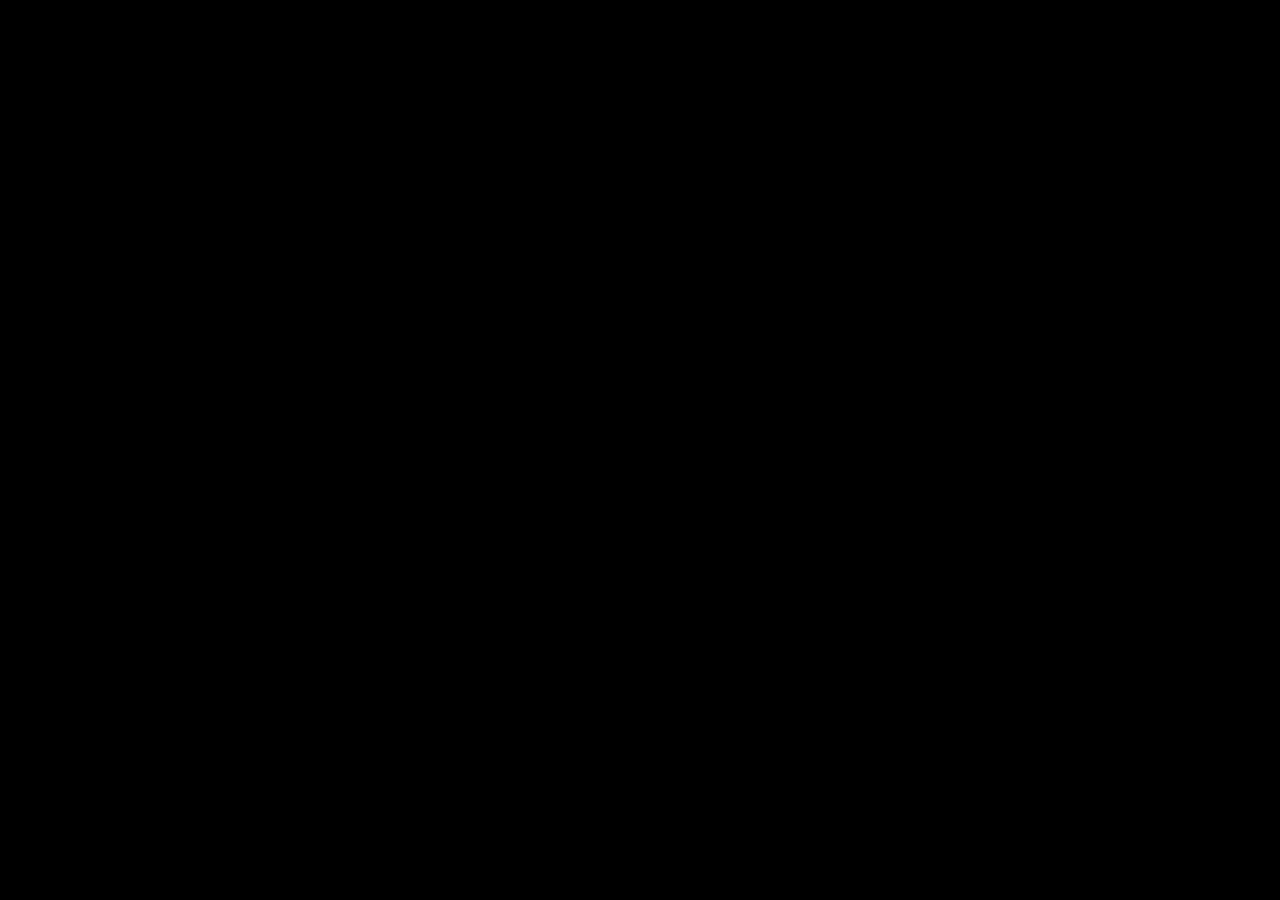
==== html/led.html @ 3540b306 "Rename to dps-roxwoodracing and move files into the [dps] layout" ====
<!DOCTYPE html>
    <html lang="en">
    <head>
        <title>Speedway Sign</title>
        <style>
            @font-face {
                font-family: 'LCDMB';
                src: url('LCDMB___.TTF') format('truetype');
            }
            * {
                color: white;
                font-family: 'LCDMB', sans-serif;
            }
            span {
                position:fixed;
                width: 128px;
                height: 128px;
                display: flex;
                align-items: center;
                justify-content: center;
                text-align: center;
                font-size: 38px;
                overflow: hidden;
            }
            div {
                position:fixed;
                border: 1px solid black;
                background-image: url('ads/ad_1.png');
                background-size: cover
            }
        </style>
    </head>
    <body style="background-color: #000000;">
        <span id="slot_1" style="left:0px;top:0px;">0001</span>
        <span id="slot_2" style="left:128px;top:0px;">0002</span>
        <span id="slot_3" style="left:256px;top:0px;">0003</span>
        <span id="slot_4" style="left:384px;top:0px;">0004</span>
        <span id="slot_5" style="left:0px;top:128px">0005</span>
        <span id="slot_6" style="left:128px;top:128px">0006</span>
        <span id="slot_7" style="left:256px;top:128px">0007</span>
        <span id="slot_8" style="left:384px;top:128px">0008</span>
        <span id="slot_9" style="left:0px;top:256px">0009</span>
        <span id="slot_l" style="left:128px;top:256px">LAPS</span>
        <div  id="slot_ad1" style="left:256px;top:256px;width:256px;height:128px;"></div>
        <div  id="slot_ad2" style="left:0px;top:384px;width:256px;height:128px;"></div>
        <div  id="slot_ad3" style="left:256px;top:384px;width:256px;height:128px;"></div>
        <script>
            function escapeHtml(s) {
                if (typeof s !== 'string') return '';
                return s.replace(/&/g,'&amp;').replace(/</g,'&lt;').replace(/>/g,'&gt;').replace(/"/g,'&quot;');
            }
            window.onload = () => {
                let slots = [1,2,3,4,5,6,7,8,9,'l'];
                async function updateSlots(title, slotNumbers, keepTitle) {
                    slots.forEach(slot => {
                        let slotElement = document.getElementById(`slot_${slot}`);
                        if (slotElement && (slot !== 'l' || !keepTitle)) {
                            slotElement.innerHTML = ""; // Empty them all
                        }
                    });
                    await new Promise(resolve => setTimeout(resolve, 200)); // Wait for 1 second
                    // set the title
                    let titleElement = document.getElementById('slot_l');
                    if (titleElement) {
                        titleElement.textContent = title; // Set the title
                    }
                    slotNumbers = slotNumbers.reverse(); // Reverse the order of slots
                    for (let slot of slots) {
                        await new Promise(resolve => setTimeout(resolve, 100)); 
                        let slotElement = document.getElementById(`slot_${slot}`);
                        if (slotElement && slot !== 'l') {
                            slotElement.innerHTML = slotNumbers.pop() || "";;
                        }
                    }
                }

                let fadeDuration = 1000; // Duration of the fade in milliseconds
                function crossFadeAd(adName, url) {
                    let adElement = document.getElementById(adName);
                    if (adElement) {
                        // Fade out
                        adElement.style.transition = `opacity ${fadeDuration / 1000}s`;
                        adElement.style.opacity = 0;

                        setTimeout(() => {
                            // Change the image after fade out
                            adElement.style.backgroundImage = `url('${url}')`;

                            // Fade in
                            adElement.style.opacity = 1;
                        }, fadeDuration);
                    }
                }
                crossFadeAd("slot_ad1", "ads/ad_2.png");
                crossFadeAd("slot_ad2", "ads/ad_3.png");
                crossFadeAd("slot_ad3", "ads/ad_4.png");

                leaderboardUpdateAsNames = (async (title, players) => {
                    let playerList = [];
                    for (let player of players) {
                        let formattedName = player || "PLYR";
                        if (formattedName.length < 1) formattedName = "PLYR";
                        let delimiters = ['_', '-', '.', ' '];
                        let nameParts = formattedName.split(/[\_\-\.\s]/);
                        let strippedPart = nameParts[0].toUpperCase().replace(/[^A-Z0-9]/g, '');
                        if (strippedPart.length <= 5 && nameParts.length > 1) {
                            formattedName = strippedPart;
                        } else {
                            formattedName = formattedName.toUpperCase().replace(/[^A-Z0-9]/g, '');
                        }
                        if (formattedName.length < 1) formattedName = "PLYR";
                        if (formattedName.length > 5) formattedName = formattedName.replace(/[A]/, '');
                        if (formattedName.length > 5) formattedName = formattedName.replace(/[E]/, '');
                        if (formattedName.length > 5) formattedName = formattedName.replace(/[I]/, '');
                        if (formattedName.length > 5) formattedName = formattedName.replace(/[O]/, '');
                        if (formattedName.length > 5) formattedName = formattedName.replace(/[U]/, '');
                        if (formattedName.length > 5) formattedName = formattedName.replace(/[0-9]/, '');
                        formattedName = formattedName.substring(0, 5);
                        if (player[3] == 1) {
                            formattedName = `<span>${formattedName}</span>`; // Green for new times
                        }
                        playerList.push(formattedName);
                    }

                    updateSlots(title, playerList, false);
                });
                leaderboardUpdateAsTime = (async (title, players) => {
                    let playerList = [];
                    for (let player of players) {
                        let playerTimeInSeconds = Math.ceil(parseInt(player) / 1000);
                        let minutes = Math.floor(playerTimeInSeconds / 60);
                        let seconds = (playerTimeInSeconds % 60);
                        // let milliseconds = Math.floor((playerTimeInMilliseconds % 1000) / 10);
                        let formattedTime = `${String(minutes).padStart(2, '0')}:${String(seconds).padStart(2, '0')}`;
                        if (player[3] == 1) {
                            formattedTime = `<span>${formattedTime}</span>`; // Green for new times
                        }
                        playerList.push(formattedTime);
                    }

                    updateSlots(title, playerList, false);
                });
                leaderboardUpdateAsText = (async (title, players) => {
                    let playerList = [];
                    for (let player of players) {
                        playerList.push(escapeHtml(player));
                    }
                    updateSlots(title, playerList, false);
                });
                leaderboardUpdateAsText("", ["", "", "", "", "", "", "", "", ""]);

                window.addEventListener('message', (event) => {
                    if (event.data && event.data.type === 'playerNames') {
                        leaderboardUpdateAsNames(event.data.title, event.data.players);
                    } else if (event.data && event.data.type === 'playerTimes') {
                        leaderboardUpdateAsTime(event.data.title, event.data.players);
                    } else if (event.data && event.data.type === 'playerText') {
                        leaderboardUpdateAsText(event.data.title, event.data.players);
                    } else if (event.data && event.data.type === 'ads') {
                        crossFadeAd("slot_ad1", event.data.url[0]);
                        crossFadeAd("slot_ad2", event.data.url[1]);
                        crossFadeAd("slot_ad3", event.data.url[2]);
                    }
                });
            }
        </script>
    </body>
</html>
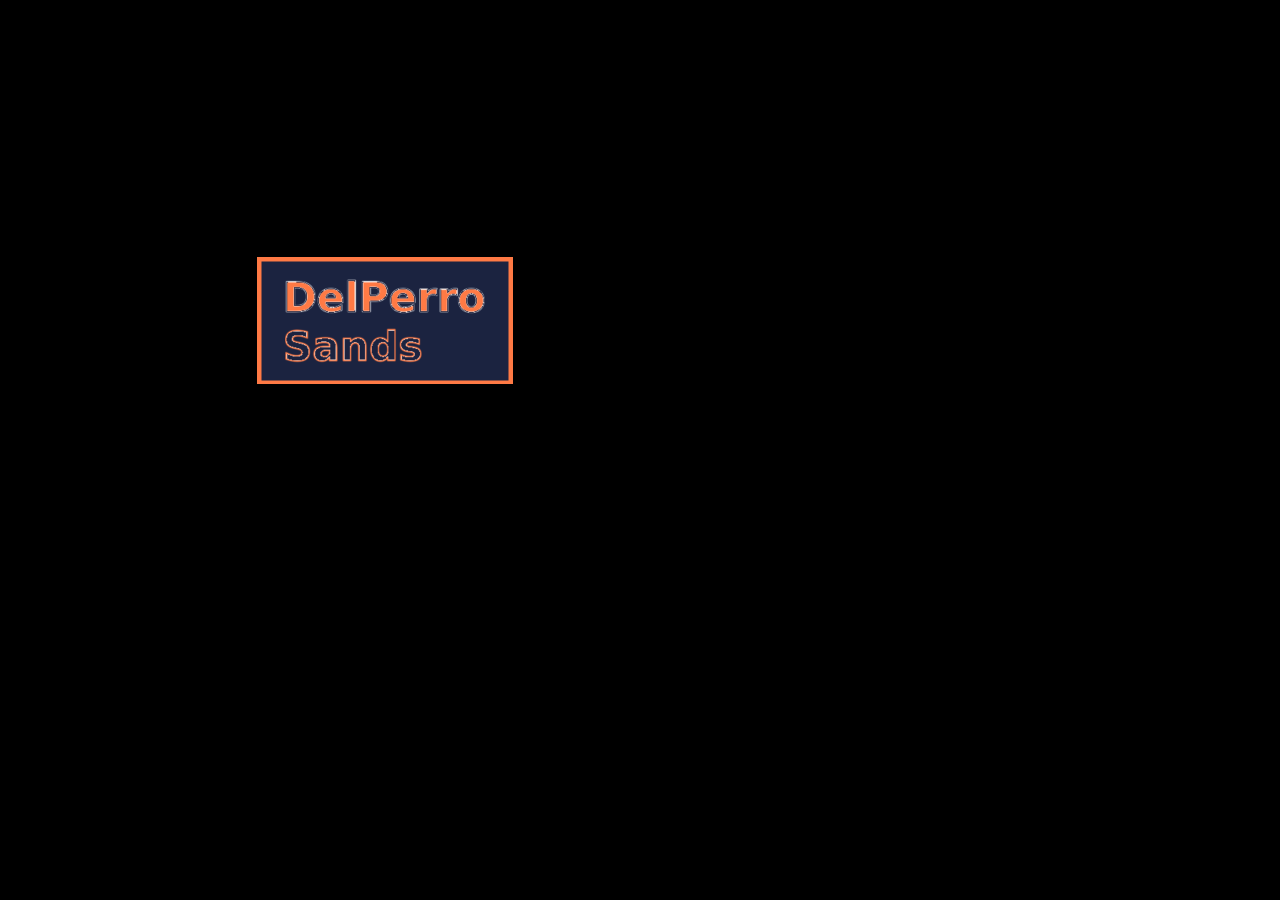
==== commit adb35c6d: "LED board: track name tile at the other tracks The third ad tile shows the current track name (Confi" ====
--- a/html/led.html
+++ b/html/led.html
@@ -3,13 +3,18 @@
     <head>
         <title>Speedway Sign</title>
         <style>
+            /* Signage face: bold condensed sans (Barlow Condensed, OFL), shipped locally
+               so the board never waits on an internet font fetch. */
             @font-face {
-                font-family: 'LCDMB';
-                src: url('LCDMB___.TTF') format('truetype');
+                font-family: 'SignFace';
+                src: url('BarlowCondensed-Bold.ttf') format('truetype');
+                font-weight: 700;
             }
             * {
                 color: white;
-                font-family: 'LCDMB', sans-serif;
+                font-family: 'SignFace', 'Barlow Condensed', 'Arial Narrow', Impact, sans-serif;
+                font-weight: 700;
+                letter-spacing: 0.02em;
             }
             span {
                 position:fixed;
@@ -19,13 +24,14 @@
                 align-items: center;
                 justify-content: center;
                 text-align: center;
-                font-size: 38px;
+                font-size: 46px;
+                line-height: 1;
                 overflow: hidden;
             }
             div {
                 position:fixed;
                 border: 1px solid black;
-                background-image: url('ads/ad_1.png');
+                background-image: url('ads/dps_1.png');
                 background-size: cover
             }
         </style>
@@ -91,9 +97,9 @@
                         }, fadeDuration);
                     }
                 }
-                crossFadeAd("slot_ad1", "ads/ad_2.png");
-                crossFadeAd("slot_ad2", "ads/ad_3.png");
-                crossFadeAd("slot_ad3", "ads/ad_4.png");
+                crossFadeAd("slot_ad1", "ads/dps_1.png");
+                crossFadeAd("slot_ad2", "ads/dps_2.png");
+                crossFadeAd("slot_ad3", "ads/dps_3.png");
 
                 leaderboardUpdateAsNames = (async (title, players) => {
                     let playerList = [];
@@ -157,9 +163,21 @@
                     } else if (event.data && event.data.type === 'playerText') {
                         leaderboardUpdateAsText(event.data.title, event.data.players);
                     } else if (event.data && event.data.type === 'ads') {
+                        window.lastAds = event.data.url;
                         crossFadeAd("slot_ad1", event.data.url[0]);
                         crossFadeAd("slot_ad2", event.data.url[1]);
-                        crossFadeAd("slot_ad3", event.data.url[2]);
+                        if (!window.boardHeader) crossFadeAd("slot_ad3", event.data.url[2]);
+                    } else if (event.data && event.data.type === 'header') {
+                        // track name on the third ad tile (other tracks); empty = the ad comes back
+                        window.boardHeader = event.data.text || null;
+                        const tile = document.getElementById('slot_ad3');
+                        if (window.boardHeader) {
+                            tile.style.backgroundImage = 'none';
+                            tile.innerHTML = '<div style="width:256px;height:128px;display:flex;align-items:center;justify-content:center;text-align:center;color:#ffb347;font-size:44px;line-height:0.95;padding:0 8px;box-sizing:border-box;">' + escapeHtml(window.boardHeader) + '</div>';
+                        } else {
+                            tile.innerHTML = '';
+                            if (window.lastAds) crossFadeAd("slot_ad3", window.lastAds[2]);
+                        }
                     }
                 });
             }
